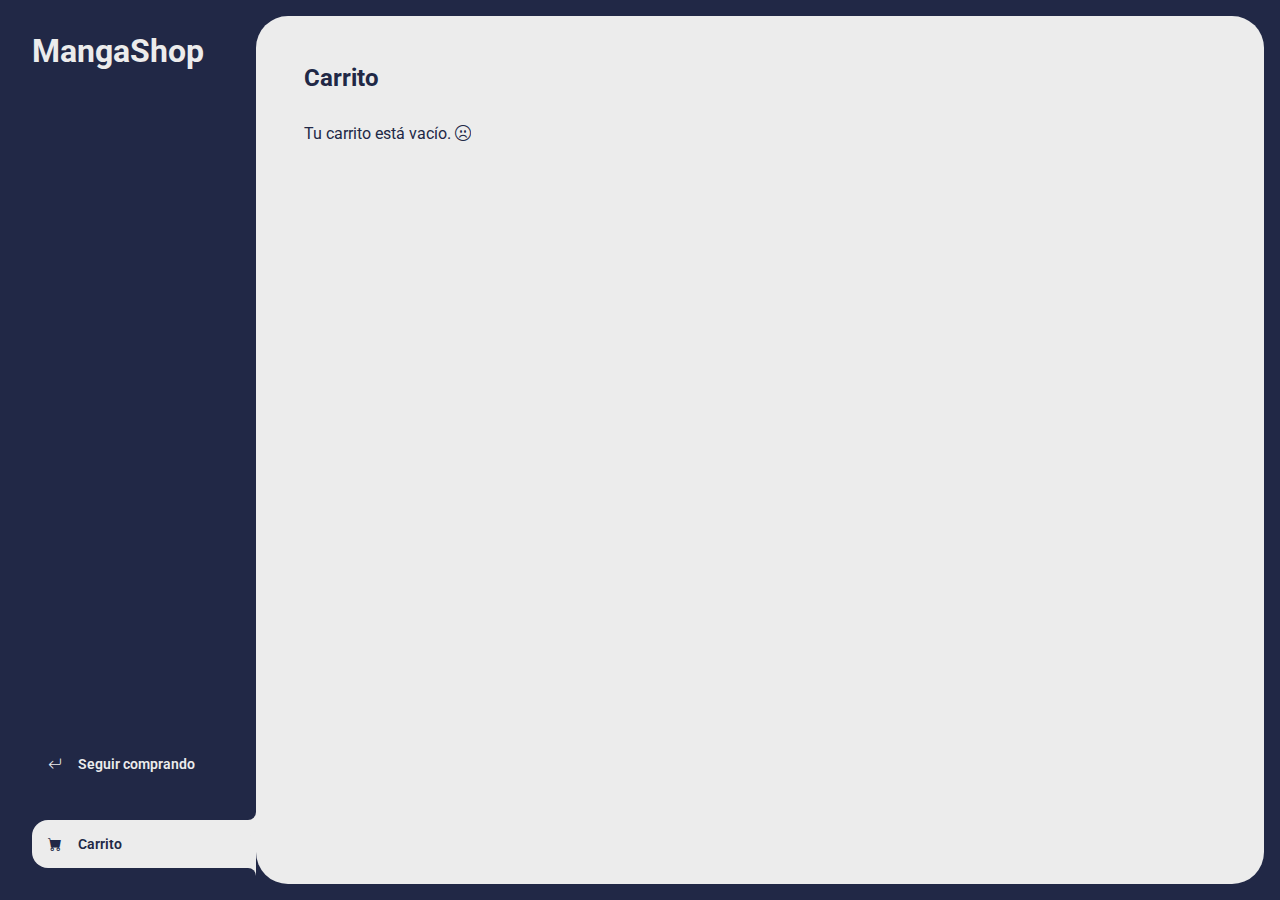
==== carrito.html @ 0fa13933 "primer commit" ====
<!DOCTYPE html>
<html lang="en">
<head>
    <meta charset="UTF-8">
    <meta name="viewport" content="width=device-width, initial-scale=1.0">
    <title>Carrito</title>
    <link rel="stylesheet" href="https://cdn.jsdelivr.net/npm/bootstrap-icons@1.10.5/font/bootstrap-icons.css">
    <link rel="stylesheet" href="./css/main.css">

</head>
<body>
    <div class="wrapper">
        <aside>
            <header>
                <h1>MangaShop</h1>
            </header>
            <nav>
                <ul>
                    <li>
                        <a class="boton-menu boton-volver" href="./index.html">
                            <i class="bi bi-arrow-return-left"></i> Seguir comprando
                        </a>
                    </li>
                    <li>
                        <a class="boton-menu boton-carrito active" href="./carrito.html">
                            <i class="bi bi-cart-fill"></i>Carrito
                        </a>
                    </li>
                </ul>
            </nav>
        </aside>
        <main>
            <h2 class="titulo-principal">Carrito</h2>
            <div class="contenedor-carrito">
                <p id="carrito-vacio" class="carrito-vacio">Tu carrito está vacío. <i class="bi bi-emoji-frown"></i></p>

                <div id="carrito-productos" class="carrito-productos disabled">
                    <!-- Esto se va a completar con el JS -->
                </div>

                <div id="carrito-acciones" class="carrito-acciones disabled">
                    <div class="carrito-acciones-izquierda">
                        <button id="carrito-acciones-vaciar" class="carrito-acciones-vaciar">Vaciar carrito</button>
                    </div>
                    <div class="carrito-acciones-derecha">
                        <div class="carrito-acciones-total">
                            <p>Total:</p>
                            <p id="total">$3000</p>
                        </div>
                        <button id="carrito-acciones-comprar" class="carrito-acciones-comprar">Comprar ahora</button>
                    </div>
                </div>

                <p id="carrito-comprado" class="carrito-comprado disabled">Muchas gracias por tu compra. <i class="bi bi-emoji-laughing"></i></p>

            </div>
        </main>
    </div>
    <script src="./js/carrito.js"></script>
</body>
</html>
---- css/main.css ----
@import url('https://fonts.googleapis.com/css2?family=Archivo+Black&family=Roboto:ital@1&display=swap');

:root {
    --clr-main: #212846;
    --clr-main-light: #e2e2e2;
    --clr-white: #ececec;
    --clr-gray: #e2e2e2;
    --clr-red: #961818;
}

* {
    margin: 0;
    padding: 0;
    box-sizing: border-box;
    font-family: 'Roboto', sans-serif;
}

h1, h2, h3, h4, h5, h6, p, a, input, textarea, ul {
    margin: 0;
    padding: 0;
}

ul {
    list-style-type: none;
}

a {
    text-decoration: none;
}

.wrapper {
    display: grid;
    grid-template-columns: 1fr 4fr;
    background-color: var(--clr-main);
}

aside {
    padding: 2rem;
    padding-right: 0;
    color: var(--clr-white);
    position: sticky;
    top: 0;
    height: 100vh;
    display: flex;
    flex-direction: column;
    justify-content: space-between;
}

.logo {
    font-weight: 400;
    font-size: 1.3rem;
}

.menu {
    display: flex;
    flex-direction: column;
    gap: .5rem;
}

.boton-menu {
    background-color: transparent;
    border: 0;
    color: var(--clr-white);
    cursor: pointer;
    display: flex;
    align-items: center;
    gap: 1rem;
    font-weight: 600;
    padding: 1rem;
    font-size: .85rem;
    width: 100%;
}

.boton-menu.active {
    background-color: var(--clr-white);
    color: var(--clr-main);
    border-top-left-radius: 1rem;
    border-bottom-left-radius: 1rem;
    position: relative;
}

.boton-menu.active::before {
    content: '';
    position: absolute;
    width: 1rem;
    height: 2rem;
    bottom: 100%;
    right: 0;
    background-color: transparent;
    border-bottom-right-radius: .5rem;
    box-shadow: 0 1rem 0 var(--clr-white);
}

.boton-menu.active::after {
    content: '';
    position: absolute;
    width: 1rem;
    height: 2rem;
    top: 100%;
    right: 0;
    background-color: transparent;
    border-top-right-radius: .5rem;
    box-shadow: 0 -1rem 0 var(--clr-white);
}

.boton-menu > i.bi-hand-index-thumb-fill,
.boton-menu > i.bi-hand-index-thumb {
    transform: rotateZ(90deg);
}

.boton-carrito {
    margin-top: 2rem;
}

.numerito {
    background-color: var(--clr-white);
    color: var(--clr-main);
    padding: .15rem .25rem;
    border-radius: .25rem;
}

.boton-carrito.active .numerito {
    background-color: var(--clr-main);
    color: var(--clr-white);
}

/*main*/

main {
    background-color: var(--clr-white);
    margin: 1rem;
    margin-left: 0;
    border-radius: 2rem;
    padding: 3rem;
}

.titulo-principal {
    color: var(--clr-main);
    margin-bottom: 2rem;
}

.contenedor-productos {
    display: grid;
    grid-template-columns: repeat(4, 1fr);
    gap: 1rem;
}

.producto-imagen {
    max-width: 100%;
    border-radius: 1rem;
}

.producto-detalles {
    background-color: var(--clr-main);
    color: var(--clr-white);
    padding: .5rem;
    border-radius: 1rem;
    margin-top: -2rem;
    position: relative;
    display: flex;
    flex-direction: column;
    gap: .25rem;
}

.producto-titulo {
    font-size: 1rem;
}

.producto-agregar {
    border: 0;
    background-color: var(--clr-white);
    color: var(--clr-main);
    padding: .4rem;
    text-transform: uppercase;
    border-radius: 2rem;
    cursor: pointer;
    border: 2px solid var(--clr-white);
    transition: background-color .2s, color .2s;
}

.producto-agregar:hover {
    background-color: var(--clr-main);
    color: var(--clr-white);
}




/* inicia el carrito*/


.contenedor-carrito {
    display: flex;
    flex-direction: column;
    gap: 1.5rem;
}

.carrito-vacio,
.carrito-comprado {
    color: var(--clr-main);
}

.carrito-productos {
    display: flex;
    flex-direction: column;
    gap: 1rem;
}

.carrito-producto {
    display: flex;
    justify-content: space-between;
    align-items: center;
    background-color: var(--clr-gray);
    color: var(--clr-main);
    padding: .5rem;
    padding-right: 1.5rem;
    border-radius: 1rem;
}

.carrito-producto-imagen {
    width: 4rem;
    border-radius: 1rem;
}

.carrito-producto small {
    font-size: .75rem;
}

.carrito-producto-eliminar {
    border: 0;
    background-color: transparent;
    color: var(--clr-red);
    cursor: pointer;
}

.carrito-acciones {
    display: flex;
    justify-content: space-between;
}

.carrito-acciones-vaciar {
    border: 0;
    background-color: var(--clr-gray);
    padding: 1rem;
    border-radius: 1rem;
    color: var(--clr-main);
    text-transform: uppercase;
    cursor: pointer;
}

.carrito-acciones-derecha {
    display: flex;
}

.carrito-acciones-total {
    display: flex;
    background-color: var(--clr-gray);
    padding: 1rem;
    color: var(--clr-main);
    text-transform: uppercase;
    border-top-left-radius: 1rem;
    border-bottom-left-radius: 1rem;
    gap: 1rem;
}

.carrito-acciones-comprar {
    border: 0;
    background-color: var(--clr-main);
    padding: 1rem;
    color: var(--clr-white);
    text-transform: uppercase;
    cursor: pointer;
    border-top-right-radius: 1rem;
    border-bottom-right-radius: 1rem;
}

.header-mobile {
    display: none;
}

.close-menu {
    display: none;
}

.disabled {
    display: none;
}
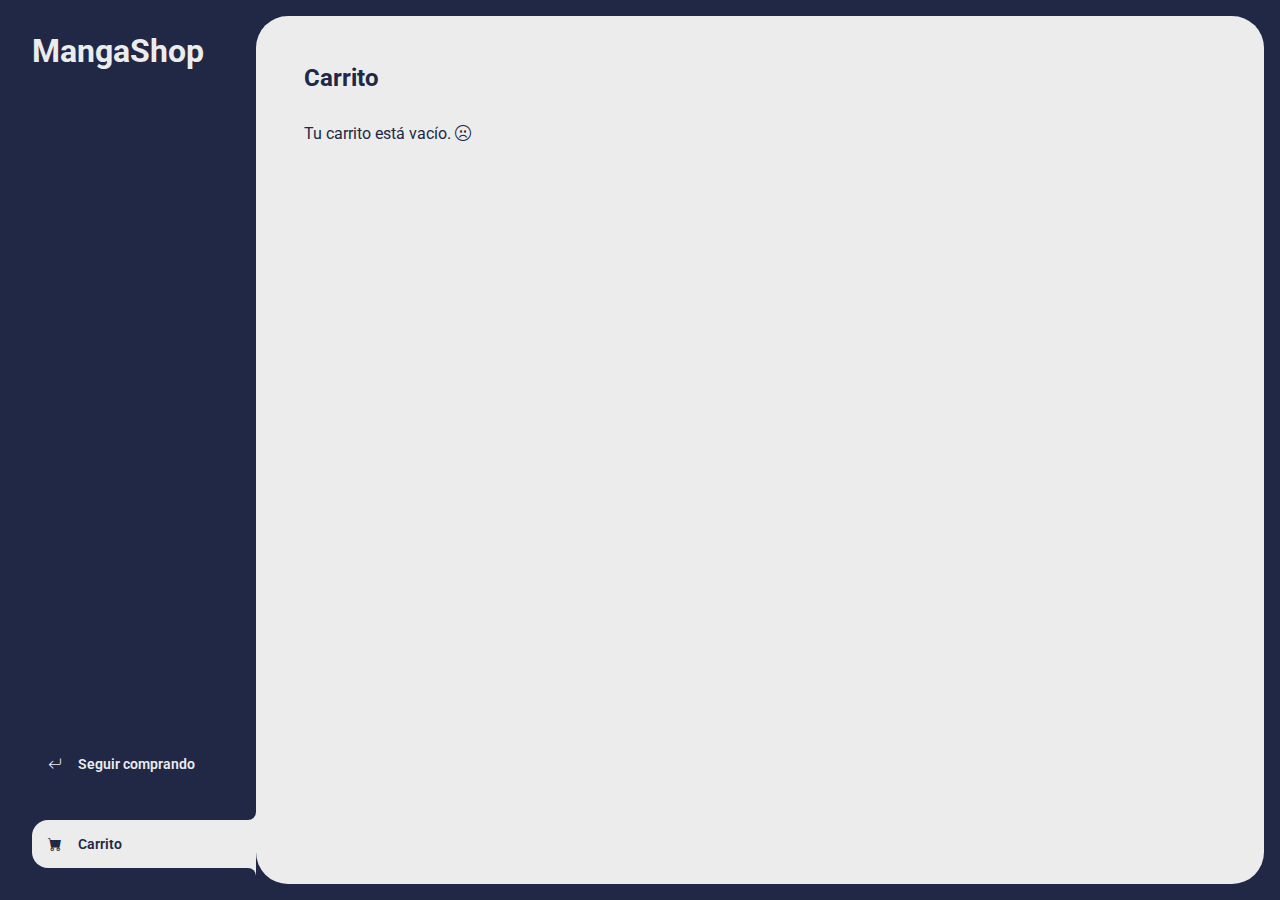
==== commit 3adb2aa9: "segundo commit" ====
--- a/carrito.html
+++ b/carrito.html
@@ -35,7 +35,11 @@
                 <p id="carrito-vacio" class="carrito-vacio">Tu carrito está vacío. <i class="bi bi-emoji-frown"></i></p>
 
                 <div id="carrito-productos" class="carrito-productos disabled">
-                    <!-- Esto se va a completar con el JS -->
+                    
+                    <div class="carrito-producto">
+
+                    </div>
+
                 </div>
 
                 <div id="carrito-acciones" class="carrito-acciones disabled">
@@ -56,6 +60,8 @@
             </div>
         </main>
     </div>
+
+    
     <script src="./js/carrito.js"></script>
 </body>
 </html>